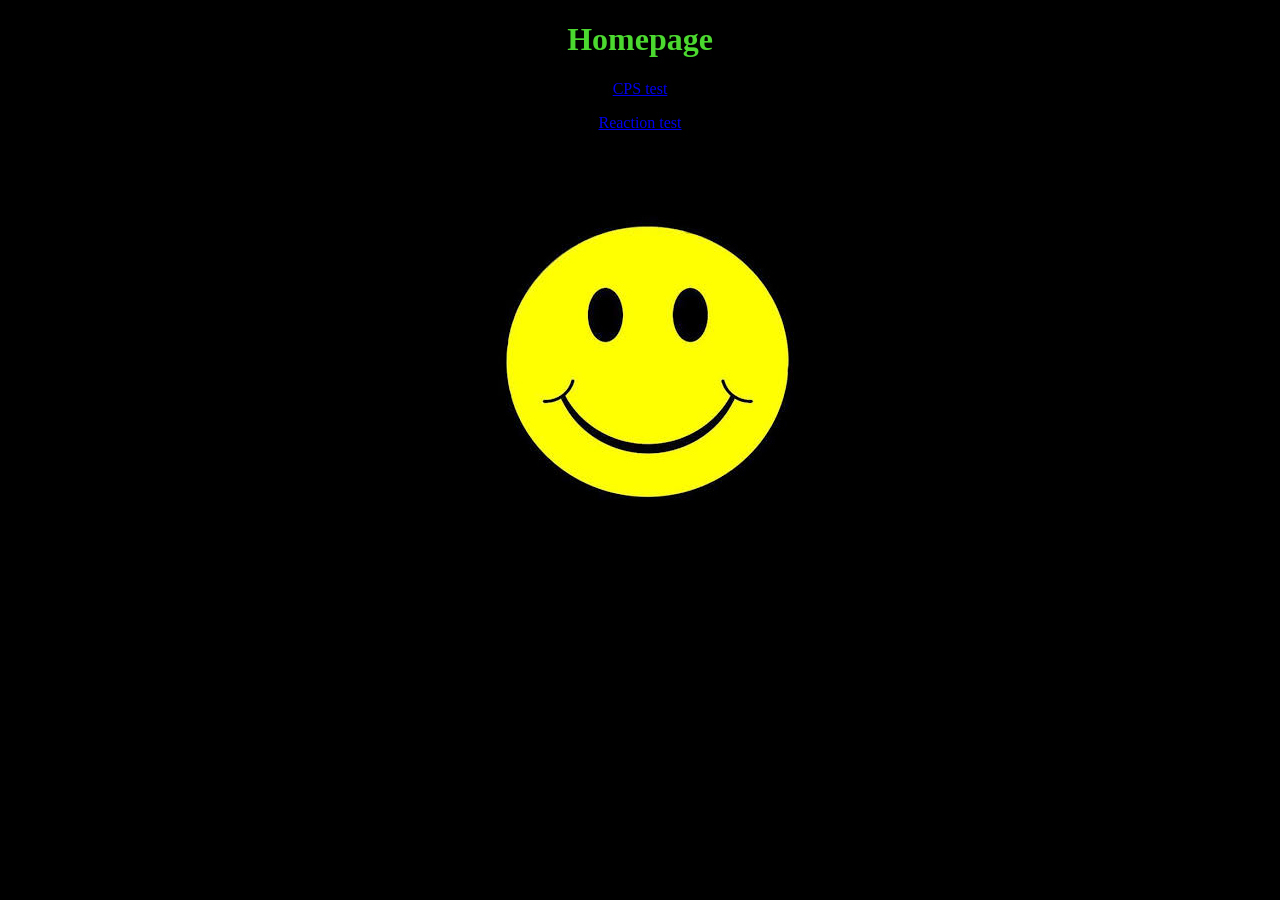
==== index.html @ dd9143d9 "Add initial index.html file with structure and links" ====
<!DOCTYPE html>
<html>

    <head>
        <title>Tests</title>
        <link rel="stylesheet" href="./Styles/styles.css">

    </head>

    <body class="index-page">
        <div class="header">
            <h1 id="title"> Homepage </h1>
        </div>

        <div class="link">
               <p><a href="./Pages/CPS page.html"> CPS test </a></p>
               <p><a href="./Pages/Reaction page.html"> Reaction test </a></p>
        </div>

        <div class="image">
            <img src="./Images/images.jpeg">
        </div>
    
    </body>

</html>
---- Styles/styles.css ----
.index-page{
    background-color: black;
}

.link{
    text-align: center;
}

.image{
    display: flex;
    justify-content: center;
    align-items: center;
}

.secondary-pages{
    background-color: rgb(27, 27, 27);
}

.header{
    text-align: center;
    color: rgb(75, 216, 47);
    font-size: 40;
}

.button{
    height: 400px;
    width: 800px;
    margin-left: auto;
    margin-right: auto;
    margin-top: 20px;
    background-color: white;
    border-radius: 8px;
}

#BtnReaction:active{
    height: 440px;
    width: 880px;
}

#btnCPS:active{
    background-color: rgb(215, 235, 215);
}

#btnCPS:hover{
    height: 440px;
    width: 880px;
}

.button-box{
    display: flex;
    justify-content: center;
    align-items: center;
}

#Btn2{
    background-color: white;
    border-radius: 8px;
}

#Btn2:active{
    background-color: rgb(215, 235, 215);
}

.button-box2{
    display: flex;
    justify-content: center;
    align-items: center;
}

.info{
    text-align: center;
    color: white;
}

#pop{
    text-align: center;
    color: white;
    font-size: 60;
}

.input-box{
    display: flex;
    justify-content: center;
    align-items: center;
    padding-top: 20px;
}

#numInput{
    width: 200px;
}

#submitBtn{
    background-color: white;
}

.submitBtn:active{
    background-color: rgb(215, 235, 215);
}

.home-button{
    text-align: center;
    color: white;
    margin-top: 20px;
}
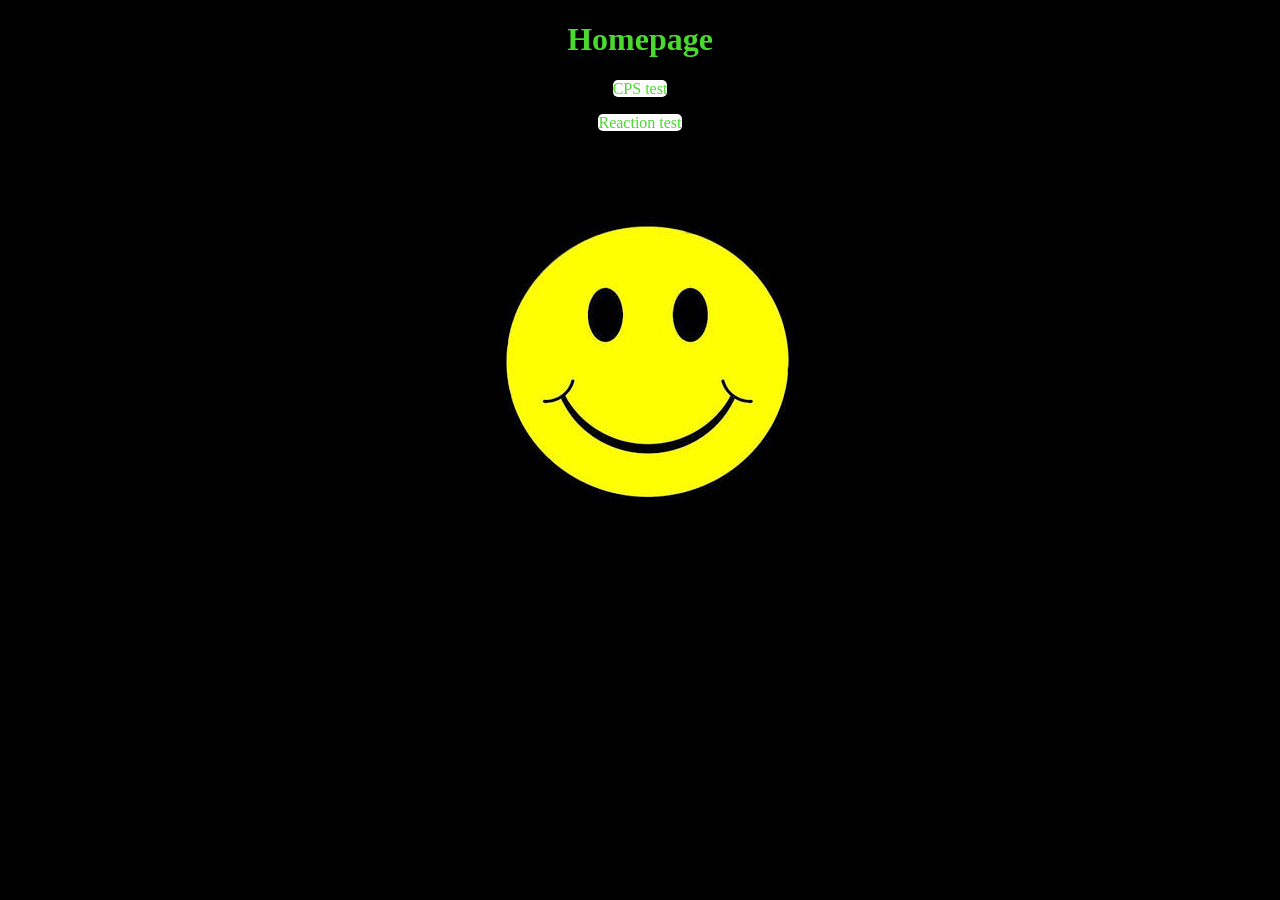
==== commit 845d544e: "Add viewport meta tag to Homepage" ====
--- a/index.html
+++ b/index.html
@@ -4,7 +4,7 @@
     <head>
         <title>Tests</title>
         <link rel="stylesheet" href="./Styles/styles.css">
-
+        <meta name="viewport" content="width=device-width, initial-scale=1.0">
     </head>
 
     <body class="index-page">
--- a/Styles/styles.css
+++ b/Styles/styles.css
@@ -1,9 +1,26 @@
+html { 
+    touch-action: manipulation;
+    -webkit-touch-callout: none;
+    -webkit-user-select: none;
+    -moz-user-select: none;
+    -ms-user-select: none;
+    user-select: none;
+}
+
 .index-page{
     background-color: black;
 }
 
 .link{
     text-align: center;
+}
+
+a{
+    color: rgb(75, 216, 47);
+    text-decoration: none;
+    background: fixed;
+    background-color: rgb(255, 255, 255);
+    border-radius: 5px;
 }
 
 .image{
@@ -101,4 +118,4 @@
     text-align: center;
     color: white;
     margin-top: 20px;
-}+}
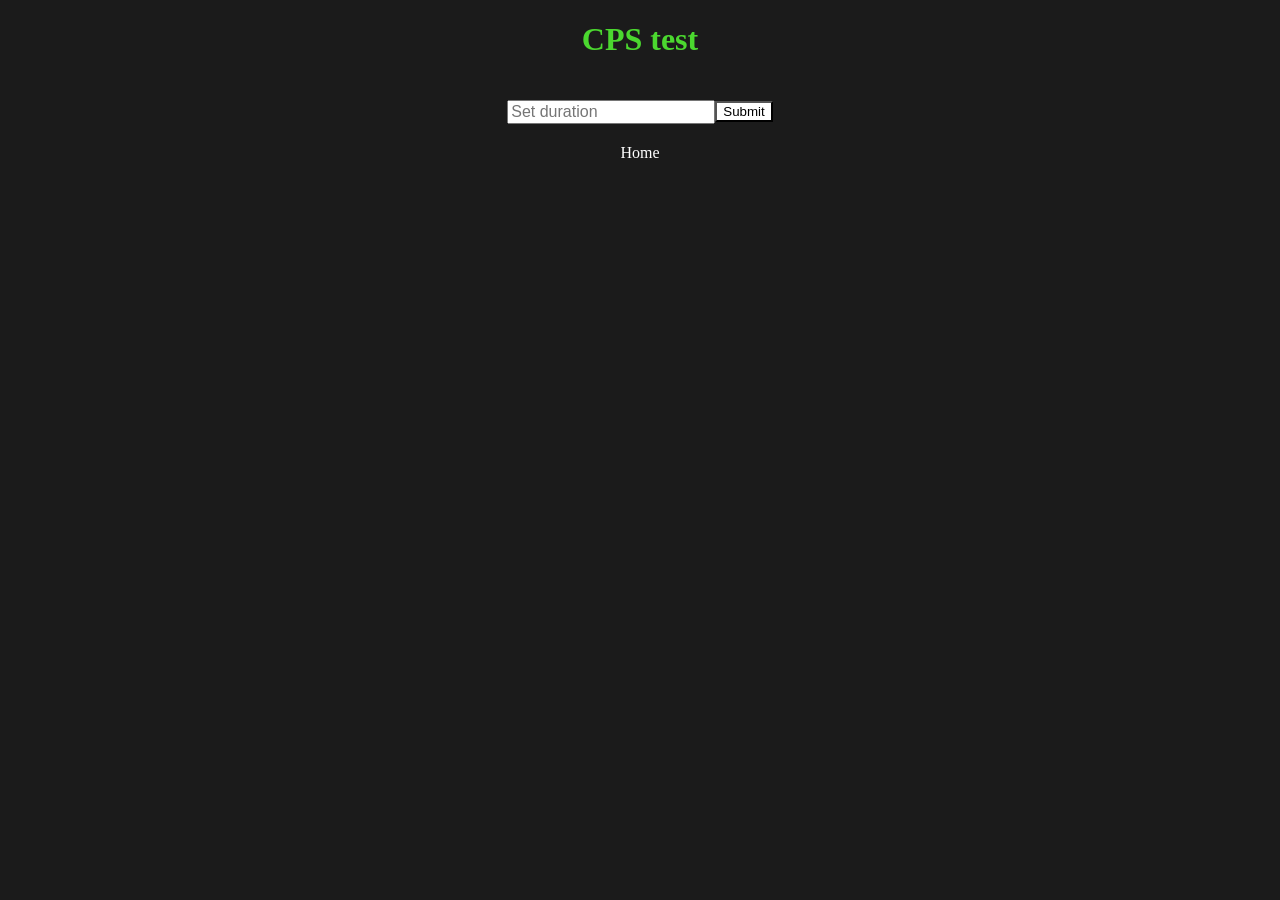
==== commit 95979184: "Update index.html" ====
--- a/index.html
+++ b/index.html
@@ -1,26 +1,40 @@
 <!DOCTYPE html>
 <html>
-
     <head>
-        <title>Tests</title>
-        <link rel="stylesheet" href="./Styles/styles.css">
+        <title>CPS test</title>
+        <link rel="stylesheet" href="../Styles/styles.css">
+        <link rel="stylesheet" href="../Styles/cps-page.css">
         <meta name="viewport" content="width=device-width, initial-scale=1.0">
     </head>
-
-    <body class="index-page">
+    <body class="secondary-pages">
         <div class="header">
-            <h1 id="title"> Homepage </h1>
+            <h1 id="title"> CPS test </h1>
         </div>
 
-        <div class="link">
-               <p><a href="./Pages/CPS page.html"> CPS test </a></p>
-               <p><a href="./Pages/Reaction page.html"> Reaction test </a></p>
+        <div class="info">
+            <h2 id="cpsInfo"> </h2>
+            <h2 id="timeInfo"> </h2>
+        </div>
+        
+        <div class="button-box2">
+            <button id="Btn2">Restart</button>
         </div>
 
-        <div class="image">
-            <img src="./Images/images.jpeg">
+        <div class="button-box">
+            <button class="button" id="btnCPS">Click</button>
         </div>
-    
+
+        <div class="input-box">
+            <input type="number" id="numInput" min="0" placeholder="Set duration">
+            <button id="submitBtn">Submit</button>
+        </div>
+
+        <a href="../index.html">
+            <div class="home-button">
+                Home
+            </div>
+        </a>
+
+        <script src="../js/CpsScript.js"></script>
     </body>
-
 </html>
--- a/Styles/styles.css
+++ b/Styles/styles.css
@@ -1,36 +1,26 @@
 html { 
     touch-action: manipulation;
     -webkit-touch-callout: none;
+
     -webkit-user-select: none;
     -moz-user-select: none;
     -ms-user-select: none;
     user-select: none;
 }
 
-.index-page{
-    background-color: black;
-}
-
-.link{
-    text-align: center;
+button {
+  -webkit-appearance: none;
+  appearance: none;
 }
 
 a{
     color: rgb(75, 216, 47);
     text-decoration: none;
+
     background: fixed;
     background-color: rgb(255, 255, 255);
+
     border-radius: 5px;
-}
-
-.image{
-    display: flex;
-    justify-content: center;
-    align-items: center;
-}
-
-.secondary-pages{
-    background-color: rgb(27, 27, 27);
 }
 
 .header{
@@ -39,28 +29,12 @@
     font-size: 40;
 }
 
-.button{
-    height: 400px;
-    width: 800px;
-    margin-left: auto;
-    margin-right: auto;
-    margin-top: 20px;
-    background-color: white;
-    border-radius: 8px;
+.link{
+    text-align: center;
 }
 
-#BtnReaction:active{
-    height: 440px;
-    width: 880px;
-}
-
-#btnCPS:active{
-    background-color: rgb(215, 235, 215);
-}
-
-#btnCPS:hover{
-    height: 440px;
-    width: 880px;
+.secondary-pages{
+    background-color: rgb(27, 27, 27);
 }
 
 .button-box{
@@ -69,53 +43,29 @@
     align-items: center;
 }
 
-#Btn2{
+.button{
+    height: 400px;
+    width: 800px;
+
+    margin-left: auto;
+    margin-right: auto;
+    margin-top: 20px;
+
     background-color: white;
+
     border-radius: 8px;
+
+    color: black;
 }
 
-#Btn2:active{
-    background-color: rgb(215, 235, 215);
-}
+.home-button{
+    text-align: center;
+    color: white;
 
-.button-box2{
-    display: flex;
-    justify-content: center;
-    align-items: center;
+    margin-top: 20px;
 }
 
 .info{
     text-align: center;
     color: white;
 }
-
-#pop{
-    text-align: center;
-    color: white;
-    font-size: 60;
-}
-
-.input-box{
-    display: flex;
-    justify-content: center;
-    align-items: center;
-    padding-top: 20px;
-}
-
-#numInput{
-    width: 200px;
-}
-
-#submitBtn{
-    background-color: white;
-}
-
-.submitBtn:active{
-    background-color: rgb(215, 235, 215);
-}
-
-.home-button{
-    text-align: center;
-    color: white;
-    margin-top: 20px;
-}
--- a/Styles/cps-page.css
+++ b/Styles/cps-page.css
@@ -0,0 +1,50 @@
+.button-box2{
+    display: flex;
+    justify-content: center;
+    align-items: center;
+}
+
+#Btn2{
+    background-color: white;
+
+    border-radius: 8px;
+
+    color: black;
+}
+
+#Btn2:active{
+    background-color: rgb(215, 235, 215);
+}
+
+#btnCPS:hover{
+    height: 440px;
+    width: 880px;
+}
+
+#btnCPS:active{
+    background-color: rgb(215, 235, 215);
+}
+
+.input-box{
+    display: flex;
+    justify-content: center;
+    align-items: center;
+
+    padding-top: 20px;
+}
+
+#numInput{
+    width: 200px;
+
+    font-size: 16px;
+}
+
+#submitBtn{
+    background-color: white;
+
+    color: black;
+}
+
+.submitBtn:active{
+    background-color: rgb(215, 235, 215);
+}
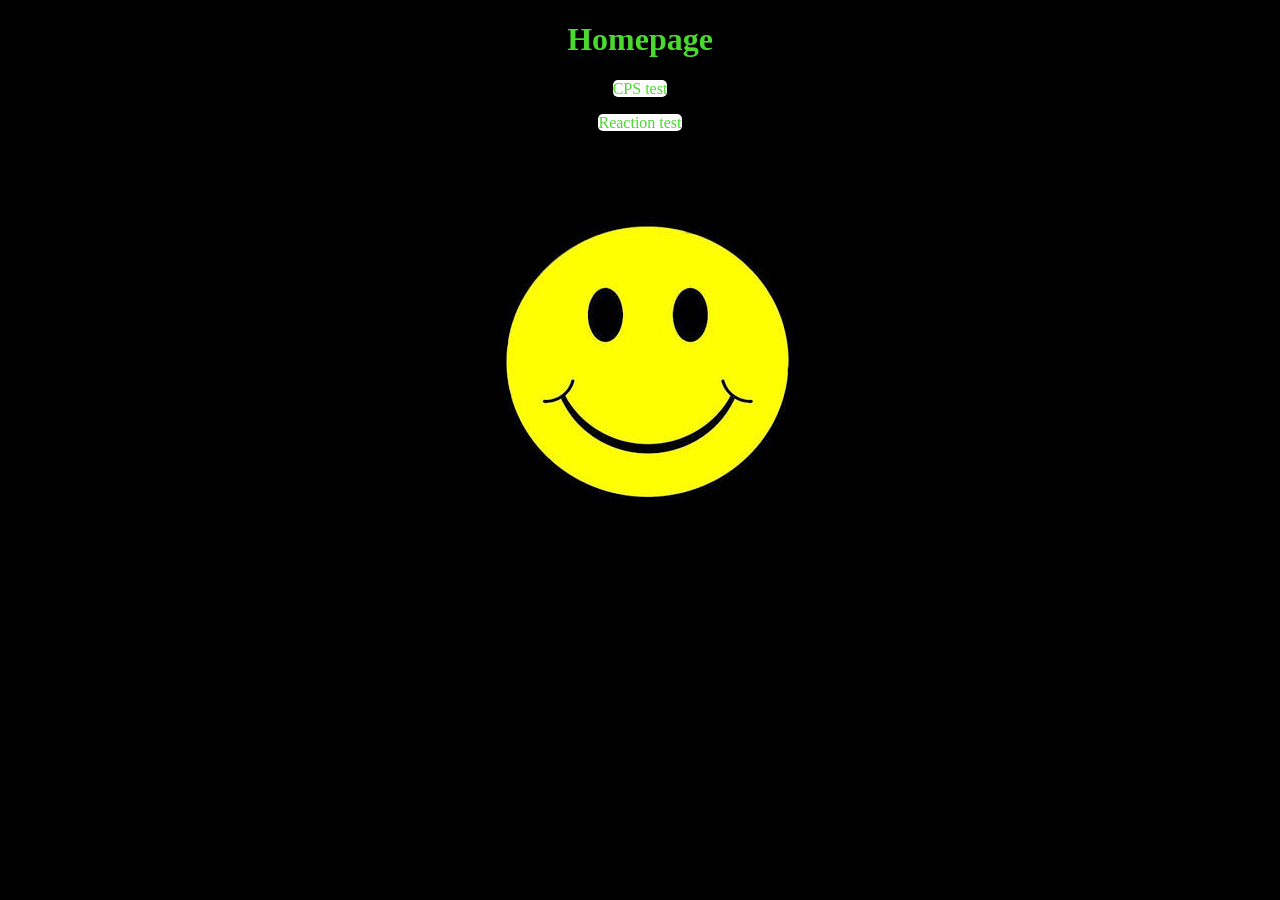
==== commit 6fb49cd0: "Updated index.html to actualy contain the code that it should" ====
--- a/index.html
+++ b/index.html
@@ -1,40 +1,27 @@
 <!DOCTYPE html>
 <html>
+
     <head>
-        <title>CPS test</title>
-        <link rel="stylesheet" href="../Styles/styles.css">
-        <link rel="stylesheet" href="../Styles/cps-page.css">
+        <title>Tests</title>
+        <link rel="stylesheet" href="./Styles/styles.css">
+        <link rel="stylesheet" href="./Styles/homepage.css">
         <meta name="viewport" content="width=device-width, initial-scale=1.0">
     </head>
-    <body class="secondary-pages">
+
+    <body class="index-page">
         <div class="header">
-            <h1 id="title"> CPS test </h1>
+            <h1 id="title"> Homepage </h1>
         </div>
 
-        <div class="info">
-            <h2 id="cpsInfo"> </h2>
-            <h2 id="timeInfo"> </h2>
-        </div>
-        
-        <div class="button-box2">
-            <button id="Btn2">Restart</button>
+        <div class="link">
+               <p><a href="./Pages/cps-page.html"> CPS test </a></p>
+               <p><a href="./Pages/reaction-page.html"> Reaction test </a></p>
         </div>
 
-        <div class="button-box">
-            <button class="button" id="btnCPS">Click</button>
+        <div class="image">
+            <img src="./Images/images.jpeg">
         </div>
+    
+    </body>
 
-        <div class="input-box">
-            <input type="number" id="numInput" min="0" placeholder="Set duration">
-            <button id="submitBtn">Submit</button>
-        </div>
-
-        <a href="../index.html">
-            <div class="home-button">
-                Home
-            </div>
-        </a>
-
-        <script src="../js/CpsScript.js"></script>
-    </body>
 </html>
--- a/Styles/homepage.css
+++ b/Styles/homepage.css
@@ -0,0 +1,9 @@
+.index-page{
+    background-color: black;
+}
+
+.image{
+    display: flex;
+    justify-content: center;
+    align-items: center;
+}
